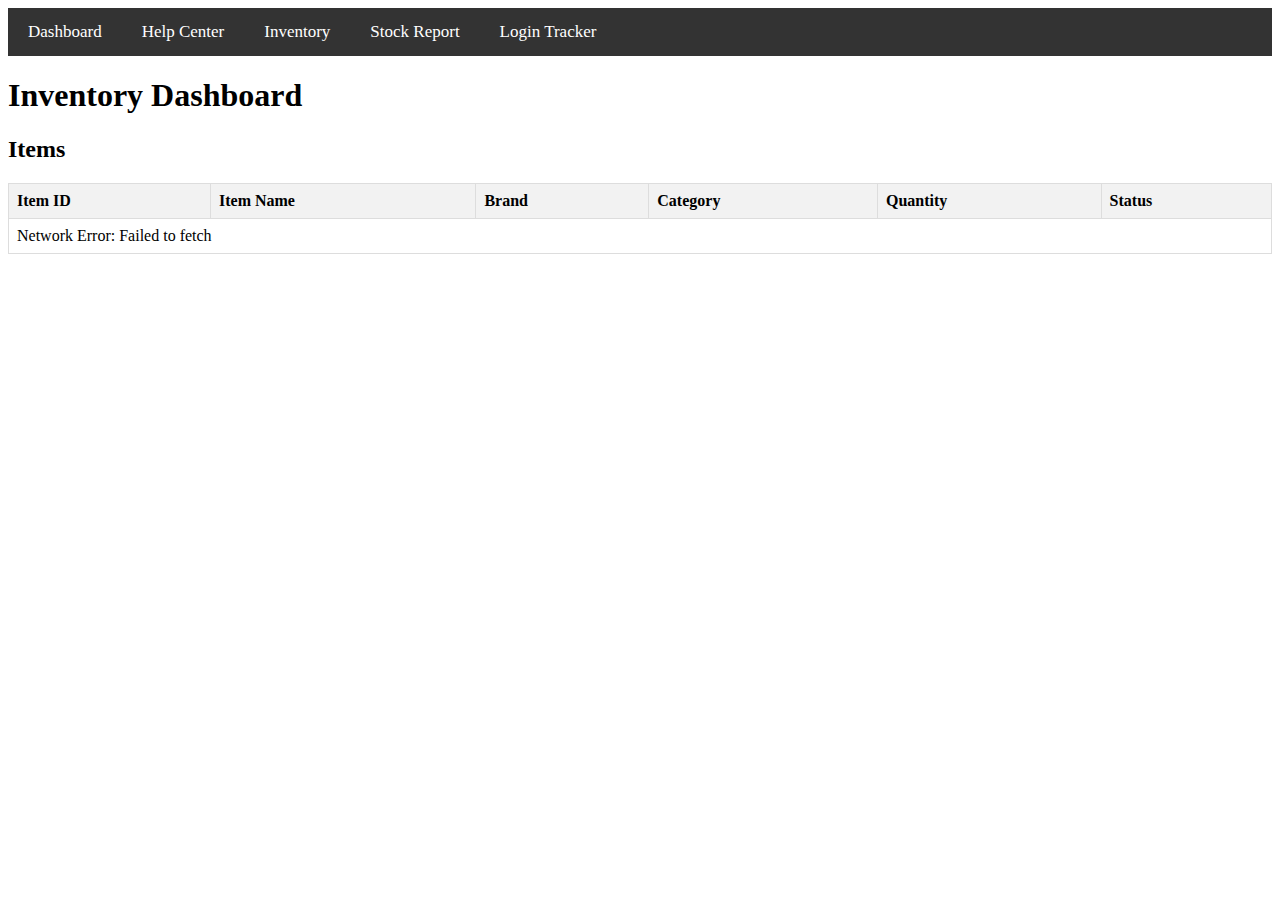
==== public/dashboard.html @ be925f0e "nakakabaliw" ====
<!DOCTYPE html>
<html lang="en">
<head>
  <meta charset="UTF-8">
  <meta name="viewport" content="width=device-width, initial-scale=1.0">
  <title>Dashboard</title>
  <style>
    /* Basic styles for navigation bar */
    nav {
      background-color: #333;
      overflow: hidden;
    }

    nav a {
      float: left;
      display: block;
      color: white;
      text-align: center;
      padding: 14px 20px;
      text-decoration: none;
      font-size: 17px;
    }

    nav a:hover {
      background-color: #ddd;
      color: black;
    }

    /* Table styles */
    table {
      width: 100%;
      border-collapse: collapse;
      margin-top: 20px;
    }

    th, td {
      border: 1px solid #ddd;
      padding: 8px;
      text-align: left;
    }

    th {
      background-color: #f2f2f2;
    }
  </style>
</head>
<body>
  <!-- Navigation Bar -->
  <nav>
    <a href="dashboard.html">Dashboard</a>
    <a href="help_center.html">Help Center</a>
    <a href="inventory.html">Inventory</a>
    <a href="stock_report.html">Stock Report</a>
    <a href="logintracker.html">Login Tracker</a>
  </nav>
  
  <h1>Inventory Dashboard</h1>
  
  <!-- Display Items in a Table -->
  <h2>Items</h2>
  <table id="itemsTable">
    <thead>
      <tr>
        <th>Item ID</th>
        <th>Item Name</th>
        <th>Brand</th>
        <th>Category</th>
        <th>Quantity</th>
        <th>Status</th>
      </tr>
    </thead>
    <tbody>
      <!-- Rows will be inserted here -->
    </tbody>
  </table>

  <script>
    // Base URL of your backend
    const BASE_URL = "http://localhost/STOCKUP/Backend/public";

    // Function to load items and display them in a table
    async function loadItems() {
      try {
        const response = await fetch(`${BASE_URL}/Inventory/getAllItems`, {
          method: 'GET',
          headers: {
            'Content-Type': 'application/json',
            // Add authentication token if needed
            // 'Authorization': 'Bearer <JWT_TOKEN>'
          }
        });

        const data = await response.json();

        // Log the full response to understand its structure
        console.log(data);

        if (response.ok && data.status && data.payload) {
          const items = data.payload.slice(0, 5); // Get only the first 5 items

          let itemsHTML = '';
          items.forEach(item => {
            itemsHTML += `
              <tr>
                <td>${item.item_id}</td>
                <td>${item.item_name}</td>
                <td>${item.brand || 'N/A'}</td>
                <td>${item.category}</td>
                <td>${item.quantity}</td>
                <td>${item.status}</td>
              </tr>
            `;
          });

          document.querySelector('#itemsTable tbody').innerHTML = itemsHTML;
        } else {
          document.querySelector('#itemsTable tbody').innerHTML = '<tr><td colspan="6">Error: Invalid response format or no items found.</td></tr>';
        }
      } catch (error) {
        document.querySelector('#itemsTable tbody').innerHTML = `<tr><td colspan="6">Network Error: ${error.message}</td></tr>`;
      }
    }

    // Load items on page load
    window.onload = loadItems;
  </script>
</body>
</html>
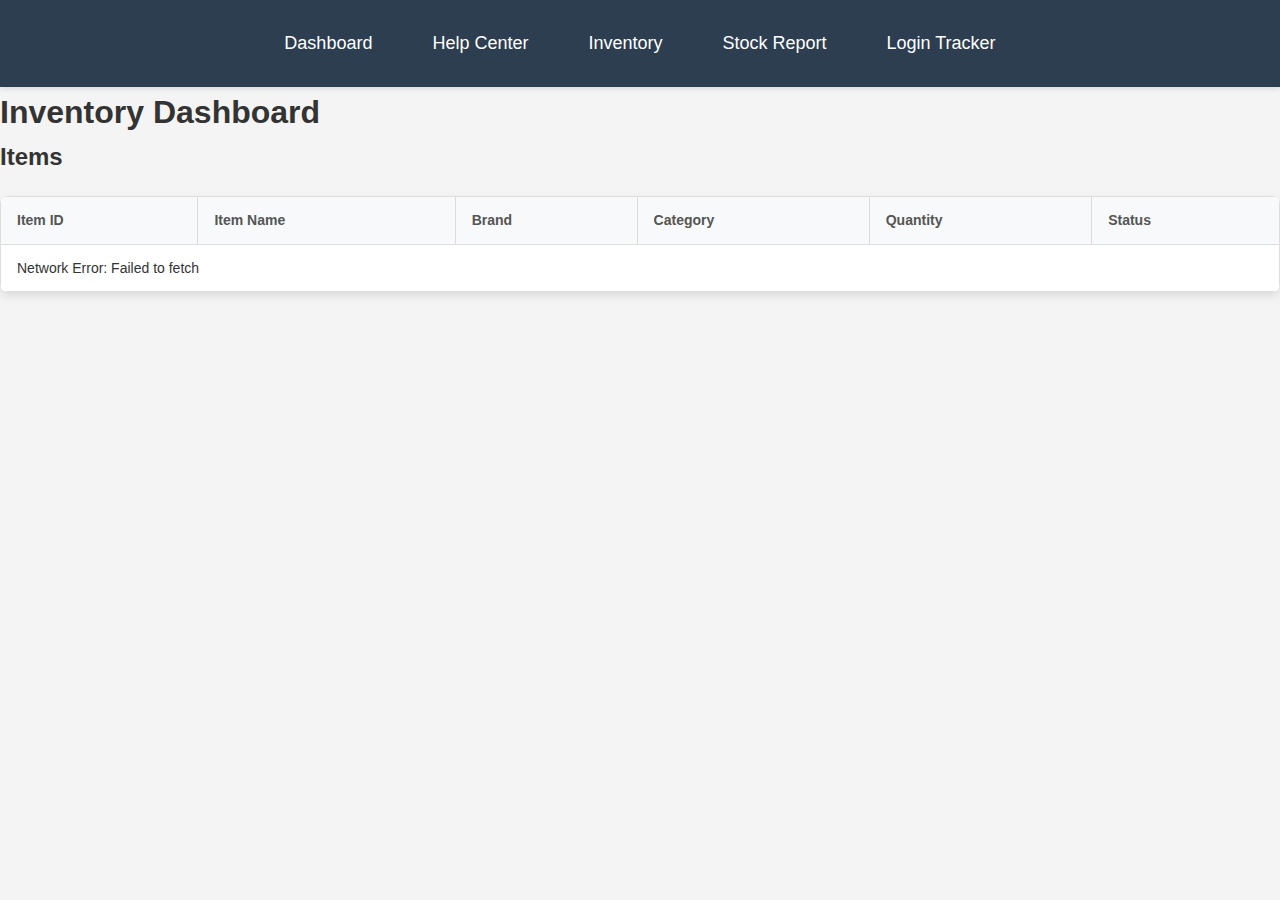
==== commit b5c57770: "kaemean ng frontend" ====
--- a/public/dashboard.html
+++ b/public/dashboard.html
@@ -6,51 +6,129 @@
   <title>Dashboard</title>
   <style>
     /* Basic styles for navigation bar */
-    nav {
-      background-color: #333;
-      overflow: hidden;
-    }
-
-    nav a {
-      float: left;
-      display: block;
-      color: white;
-      text-align: center;
-      padding: 14px 20px;
-      text-decoration: none;
-      font-size: 17px;
-    }
-
-    nav a:hover {
-      background-color: #ddd;
-      color: black;
-    }
-
-    /* Table styles */
-    table {
-      width: 100%;
-      border-collapse: collapse;
-      margin-top: 20px;
-    }
-
-    th, td {
-      border: 1px solid #ddd;
-      padding: 8px;
-      text-align: left;
-    }
-
-    th {
-      background-color: #f2f2f2;
-    }
+/* Global Reset for all elements */
+* {
+  margin: 0;
+  padding: 0;
+  box-sizing: border-box;
+  font-family: 'Arial', sans-serif;
+}
+
+/* Body Styling */
+body {
+  background-color: #f4f4f4;
+  color: #333;
+  line-height: 1.6;
+  font-size: 16px;
+  margin: 0;
+  padding: 0;
+}
+
+/* Improved Navigation Styles */
+nav {
+  background-color: #2c3e50;
+  overflow: hidden;
+  display: flex;
+  justify-content: center;
+  align-items: center;
+  padding: 15px 0;
+  box-shadow: 0 2px 5px rgba(0, 0, 0, 0.1);
+}
+
+nav a {
+  color: #fff;
+  text-align: center;
+  padding: 14px 20px;
+  text-decoration: none;
+  font-size: 18px;
+  font-weight: 500;
+  margin: 0 10px;
+  border-radius: 6px;
+  transition: background-color 0.3s, color 0.3s;
+}
+
+nav a:hover {
+  background-color: #16a085;
+  color: #fff;
+}
+
+nav a.active {
+  background-color: #1abc9c;
+}
+
+/* Table Styling */
+table {
+  width: 100%;
+  border-collapse: collapse;
+  margin-top: 20px;
+  box-shadow: 0 4px 8px rgba(0, 0, 0, 0.1);
+  border-radius: 8px;
+  overflow: hidden;
+}
+
+th, td {
+  border: 1px solid #ddd;
+  padding: 12px 16px;
+  text-align: left;
+  font-size: 14px;
+  color: #333;
+}
+
+th {
+  background-color: #f8f9fa;
+  font-weight: 600;
+  color: #555;
+}
+
+td {
+  background-color: #fff;
+}
+
+tr:nth-child(even) {
+  background-color: #f9f9f9;
+}
+
+tr:hover {
+  background-color: #f1f1f1;
+}
+
+table caption {
+  font-size: 1.5rem;
+  font-weight: bold;
+  margin-bottom: 10px;
+}
+
+/* Responsive Design for Tables */
+@media screen and (max-width: 768px) {
+  nav {
+    flex-direction: column;
+    align-items: stretch;
+  }
+
+  nav a {
+    padding: 12px;
+    text-align: left;
+    font-size: 14px;
+  }
+
+  table {
+    width: 100%;
+    font-size: 12px;
+  }
+
+  th, td {
+    padding: 10px 12px;
+  }
+}
   </style>
 </head>
 <body>
   <!-- Navigation Bar -->
   <nav>
     <a href="dashboard.html">Dashboard</a>
-    <a href="help_center.html">Help Center</a>
+    <a href="help.html">Help Center</a>
     <a href="inventory.html">Inventory</a>
-    <a href="stock_report.html">Stock Report</a>
+    <a href="stockreport.html">Stock Report</a>
     <a href="logintracker.html">Login Tracker</a>
   </nav>
   
